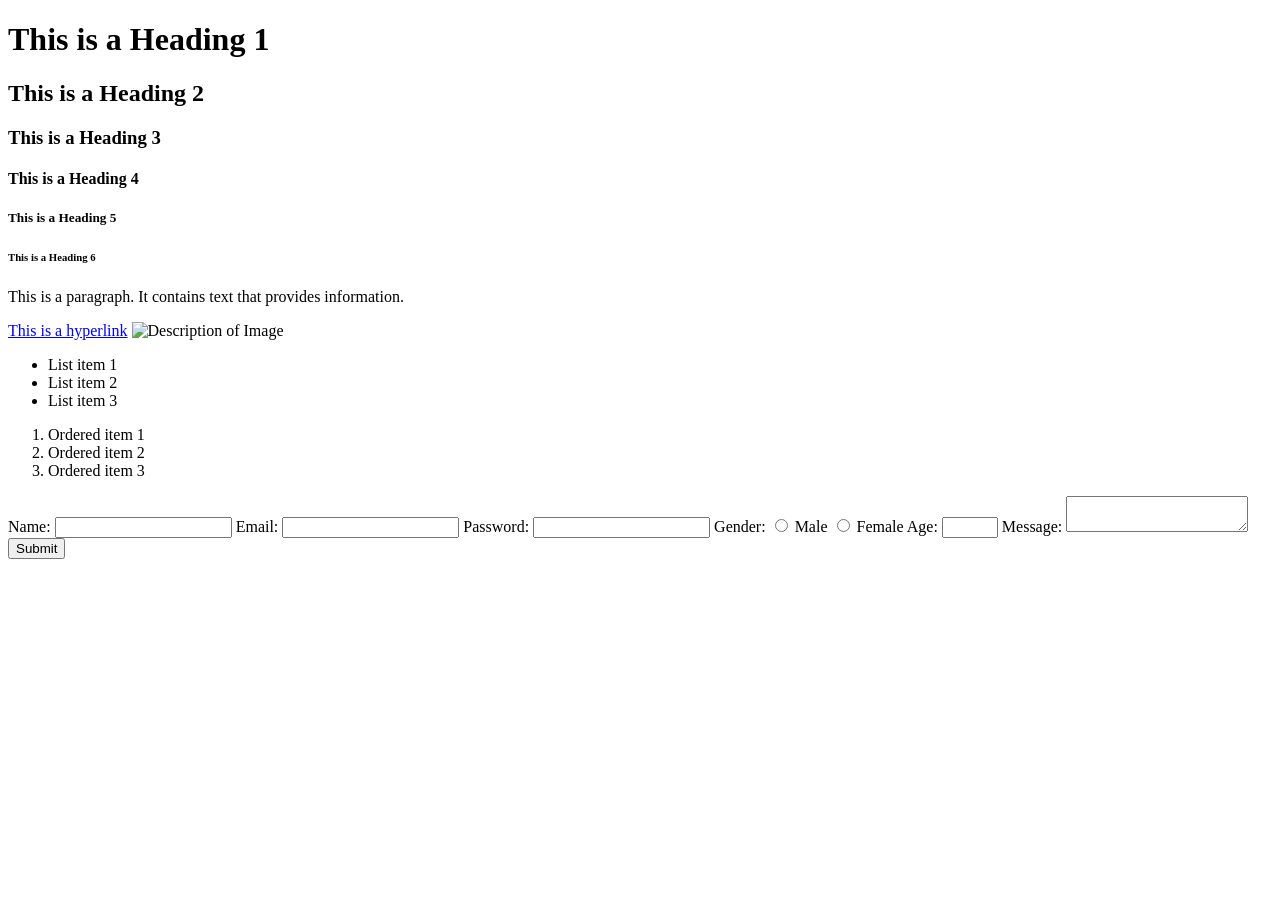
==== session#02/demo/index.html @ 7519d442 "create redme and demo" ====
<!DOCTYPE html>
<html lang="en">
  <head>
    <meta charset="UTF-8" />
    <meta name="viewport" content="width=device-width, initial-scale=1.0" />
    <title>HTML & CSS Example</title>
  </head>
  <body>
    <h1>This is a Heading 1</h1>
    <h2>This is a Heading 2</h2>
    <h3>This is a Heading 3</h3>
    <h4>This is a Heading 4</h4>
    <h5>This is a Heading 5</h5>
    <h6>This is a Heading 6</h6>

    <p>This is a paragraph. It contains text that provides information.</p>

    <a href="#">This is a hyperlink</a>
    <!-- Required attribute: href (specifies the URL) -->

    <img src="image.jpg" alt="Description of Image" />
    <!-- Required attributes: src (image source), alt (description of the image) -->

    <ul>
      <li>List item 1</li>
      <li>List item 2</li>
      <li>List item 3</li>
    </ul>

    <ol>
      <li>Ordered item 1</li>
      <li>Ordered item 2</li>
      <li>Ordered item 3</li>
    </ol>

    <form>
      <label for="name">Name:</label>
      <input type="text" id="name" name="name" />
      <!-- Input type: text -->

      <label for="email">Email:</label>
      <input type="email" id="email" name="email" />
      <!-- Input type: email -->

      <label for="password">Password:</label>
      <input type="password" id="password" name="password" />
      <!-- Input type: password -->

      <label for="gender">Gender:</label>
      <input type="radio" id="male" name="gender" value="male" /> Male
      <input type="radio" id="female" name="gender" value="female" /> Female

      <label for="age">Age:</label>
      <input type="number" id="age" name="age" min="0" max="120" />
      <!-- Input type: number -->

      <label for="message">Message:</label>
      <textarea id="message" name="message"></textarea>
      <!-- Text area for larger text inputs -->

      <input type="submit" value="Submit" />
      <!-- Input type: submit -->
    </form>
  </body>
</html>
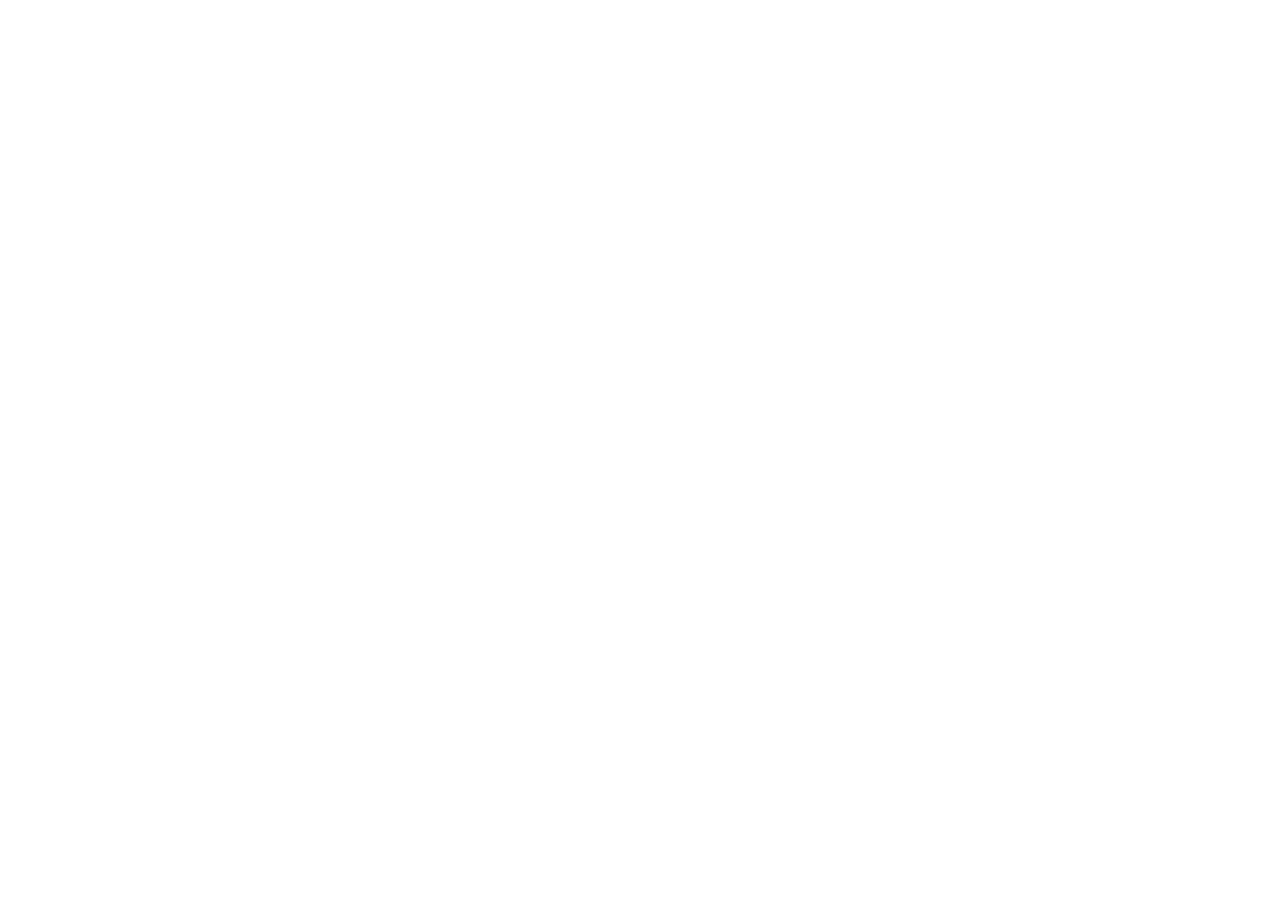
==== commit c345438a: "create the demo" ====
--- a/session#02/demo/index.html
+++ b/session#02/demo/index.html
@@ -1,65 +1,209 @@
 <!DOCTYPE html>
 <html lang="en">
   <head>
-    <meta charset="UTF-8" />
-    <meta name="viewport" content="width=device-width, initial-scale=1.0" />
-    <title>HTML & CSS Example</title>
+    <title>Bakery Website</title>
+    <link rel="preconnect" href="https://fonts.googleapis.com" />
+    <link rel="preconnect" href="https://fonts.gstatic.com" crossorigin />
+    <link
+      href="https://fonts.googleapis.com/css2?family=Alegreya+Sans:wght@300;400;500;700;800;900&family=Alegreya:wght@400;500;600;700;800;900&display=swap"
+      rel="stylesheet"
+    />
+    <link rel="stylesheet" href="style.css" />
   </head>
   <body>
-    <h1>This is a Heading 1</h1>
-    <h2>This is a Heading 2</h2>
-    <h3>This is a Heading 3</h3>
-    <h4>This is a Heading 4</h4>
-    <h5>This is a Heading 5</h5>
-    <h6>This is a Heading 6</h6>
-
-    <p>This is a paragraph. It contains text that provides information.</p>
-
-    <a href="#">This is a hyperlink</a>
-    <!-- Required attribute: href (specifies the URL) -->
-
-    <img src="image.jpg" alt="Description of Image" />
-    <!-- Required attributes: src (image source), alt (description of the image) -->
-
-    <ul>
-      <li>List item 1</li>
-      <li>List item 2</li>
-      <li>List item 3</li>
-    </ul>
-
-    <ol>
-      <li>Ordered item 1</li>
-      <li>Ordered item 2</li>
-      <li>Ordered item 3</li>
-    </ol>
-
-    <form>
-      <label for="name">Name:</label>
-      <input type="text" id="name" name="name" />
-      <!-- Input type: text -->
-
-      <label for="email">Email:</label>
-      <input type="email" id="email" name="email" />
-      <!-- Input type: email -->
-
-      <label for="password">Password:</label>
-      <input type="password" id="password" name="password" />
-      <!-- Input type: password -->
-
-      <label for="gender">Gender:</label>
-      <input type="radio" id="male" name="gender" value="male" /> Male
-      <input type="radio" id="female" name="gender" value="female" /> Female
-
-      <label for="age">Age:</label>
-      <input type="number" id="age" name="age" min="0" max="120" />
-      <!-- Input type: number -->
-
-      <label for="message">Message:</label>
-      <textarea id="message" name="message"></textarea>
-      <!-- Text area for larger text inputs -->
-
-      <input type="submit" value="Submit" />
-      <!-- Input type: submit -->
-    </form>
+    <!-- 
+     1- Flex Pracitce
+     2- Viewport units [vh, vw]
+     3- background images
+     7- hover
+     8- transition [property, duration, timing-function [ease, linear, ease-in, ease-out, ease-in-out], transition-delay] 
+     9- border
+     10- redaios
+     4- Position [relatie, absolute, fixed, static]
+     5- z-index
+     6- opacity - display: none
+     9- RWD Responsive Web Design 
+    -->
+
+    <!-- Demo Panel -->
+
+    <!-- Navbar Section -->
+
+    <!-- <nav class="navbar">
+      <div class="container">
+        <a class="logo" href="#">
+          <img class="logo-img" src="images/bakery-light-1.png" alt="logo" />
+        </a>
+        <ul class="nav-links">
+          <li><a class="nav-link active" href="#home">Home</a></li>
+          <li><a class="nav-link" href="#about">About</a></li>
+          <li><a class="nav-link" href="#our">Our Offer</a></li>
+          <li><a class="nav-link" href="#gallery">Gallery</a></li>
+          <li><a class="nav-link" href="#contact">Contact</a></li>
+        </ul>
+      </div>
+    </nav> -->
+
+    <!-- Home Section -->
+    <!-- <section class="home" id="home">
+      <div class="home-content">
+        <p class="intro">Welcome to</p>
+        <h1 class="title">Family Bakery</h1>
+        <p class="description">
+          We're the biggest, best equipped, and most advanced Bakery in the
+          greater Los Angeles area.
+        </p>
+        <div class="buttons">
+          <a href="#gallery"
+            ><button class="btn learn-more">Learn More</button></a
+          >
+          <a href="#contact"
+            ><button class="btn contact-us">Contact Us</button></a
+          >
+        </div>
+      </div>
+      <a class="scroll-indicator" href="#about"></a>
+    </section> -->
+
+    <!-- About Section -->
+    <!-- <section class="about" id="about">
+      <div class="container">
+        <div class="about-row">
+          <div class="about-image">
+            <img
+              src="images/alexandru-stavrica-170390-800x760.jpg"
+              alt="About Us"
+            />
+          </div>
+          <div class="about-content">
+            <h2>Who We Are?</h2>
+            <p>
+              We have been operating for over 30 years and are Members of The
+              Federation of Master Builders...
+            </p>
+            <ul class="about-list">
+              <li><i class="icon-check"></i> We care about the environment.</li>
+              <li>
+                <i class="icon-users"></i> We are trusted by hundreds of
+                clients.
+              </li>
+              <li><i class="icon-heart"></i> Social media loves us!</li>
+              <li>
+                <i class="icon-list"></i> This list is super easy to create.
+              </li>
+            </ul>
+          </div>
+        </div>
+      </div>
+    </section> -->
+
+    <!-- Our Offer Section -->
+    <!-- <section class="our-offer" id="our">
+      <div class="container">
+        <div class="offer-row">
+          <div class="offer-text">
+            <h2>Our Location</h2>
+            <p>
+              We have been operating for over 30 years and are Members of The
+              Federation of Master Builders...
+            </p>
+          </div>
+          <div class="offer-image">
+            <img src="images/full-2-800x640.jpg" alt="Location" />
+          </div>
+        </div>
+      </div>
+    </section> -->
+
+    <!-- Gallery Section -->
+    <!-- <section class="gallery" id="gallery">
+      <div class="container">
+        <h2>Our Baking</h2>
+        <div class="gallery-row">
+          <div class="gallery-item">
+            <img src="images/photo1.jpg" alt="Superior Breads" />
+            <h4>Superior Breads</h4>
+            <p>
+              Proin interdum, ante ut sollicitudin commodo, tellus quam sagittis
+              libero...
+            </p>
+          </div>
+          <div class="gallery-item">
+            <img src="images/photo2.jpg" alt="Bagels" />
+            <h4>Bagels</h4>
+            <p>
+              Proin interdum, ante ut sollicitudin commodo, tellus quam sagittis
+              libero...
+            </p>
+          </div>
+          <div class="gallery-item">
+            <img src="images/photo3.jpg" alt="Cookies" />
+            <h4>Cookies</h4>
+            <p>
+              Proin interdum, ante ut sollicitudin commodo, tellus quam sagittis
+              libero...
+            </p>
+          </div>
+        </div>
+      </div>
+    </section> -->
+
+    <!-- Contact Section -->
+    <!-- <section class="contact" id="contact">
+      <div class="container">
+        <div class="contact-row">
+          <div class="contact-info">
+            <h2>Contact Information</h2>
+            <p>I am a text block. Click edit button to change this text...</p>
+            <ul class="contact-details">
+              <li>
+                <i class="icon-location"></i> Manchester St 123-78B, Random 713,
+                UK
+              </li>
+              <li><i class="icon-phone"></i> +46 123 456 789</li>
+              <li><i class="icon-headphones"></i> +37 431 456 789</li>
+              <li><i class="icon-paper-plane"></i> hello@sitename.com</li>
+            </ul>
+          </div>
+          <div class="contact-map">
+            <iframe
+              src="https://www.google.com/maps/embed..."
+              allowfullscreen=""
+            ></iframe>
+          </div>
+        </div>
+      </div>
+    </section> -->
+
+    <!-- Footer Section -->
+    <!-- <footer class="footer">
+      <div class="container">
+        <div class="footer-row">
+          <div class="footer-about">
+            <h4>About Us</h4>
+            <p>Lorem ipsum dolor sit amet, consectetur adipiscing elit...</p>
+          </div>
+          <div class="footer-special">
+            <h4>Why We Are Special?</h4>
+            <ul>
+              <li><i class="icon-chevron-right"></i> Our magical recipe.</li>
+              <li>
+                <i class="icon-chevron-right"></i> We are trusted by hundreds of
+                clients.
+              </li>
+              <li><i class="icon-chevron-right"></i> Social media loves us!</li>
+            </ul>
+          </div>
+          <div class="footer-hours">
+            <h4>Opening Hours</h4>
+            <ul>
+              <li>Monday 10AM - 9PM</li>
+              <li>Tuesday 10AM - 9PM</li>
+              <li>Wednesday 10AM - 9PM</li>
+            </ul>
+          </div>
+        </div>
+      </div>
+    </footer> -->
   </body>
 </html>
--- a/session#02/demo/style.css
+++ b/session#02/demo/style.css
@@ -0,0 +1,234 @@
+/* General Styles
+body,
+html {
+  margin: 0;
+  padding: 0;
+  font-family: "Alegreya Sans", sans-serif;
+}
+
+.container {
+  max-width: 1200px;
+  margin: 0 auto;
+  padding: 0 15px;
+} */
+
+/* .demo-panel-menu {
+  display: flex;
+  justify-content: space-between;
+  padding: 10px;
+  background-color: #f7f7f7;
+}
+
+.demo-1,
+.demo-2 {
+  display: flex;
+  align-items: center;
+}
+
+.demo-1 img,
+.demo-2 img {
+  width: 24px;
+  margin-left: 8px;
+} */
+
+/* Navbar *
+.navbar {
+  background-color: #333;
+  padding: 10px 0;
+  position: fixed;
+  width: 100%;
+  top: 0;
+  z-index: 10;
+}
+
+.navbar .container {
+  display: flex;
+  justify-content: space-between;
+  align-items: center;
+}
+
+.logo-img {
+  width: 120px;
+}
+
+.nav-links {
+  list-style: none;
+  display: flex;
+  gap: 20px;
+}
+
+.nav-link {
+  color: white;
+  text-decoration: none;
+}
+
+.nav-link.active,
+.nav-link:hover {
+  color: #ffd700;
+}
+
+/* Home Section 
+.home {
+  height: 100vh;
+  background: url("images/background.jpg") no-repeat center center/cover;
+  display: flex;
+  justify-content: center;
+  align-items: center;
+  position: relative;
+  text-align: center;
+}
+
+.home-content {
+  color: rgba(255, 255, 255, 0.8);
+}
+
+.home .intro {
+  font-size: 24px;
+  margin-bottom: 20px;
+}
+
+.home .title {
+  font-size: 64px;
+  margin-bottom: 20px;
+}
+
+.home .description {
+  font-size: 20px;
+  margin-bottom: 30px;
+}
+
+.buttons .btn {
+  margin: 10px;
+  padding: 10px 20px;
+  background-color: #ffd700;
+  color: #333;
+  border: none;
+  cursor: pointer;
+  transition: background-color 0.3s;
+}
+
+.buttons .btn:hover {
+  background-color: #ffb400;
+}
+
+/* About Section 
+.about {
+  padding: 100px 0;
+  background-color: #f5f5f5;
+}
+
+.about-row {
+  display: flex;
+  justify-content: space-between;
+  align-items: center;
+}
+
+.about-image img {
+  max-width: 100%;
+  border-radius: 8px;
+}
+
+.about-content {
+  width: 50%;
+  padding-left: 40px;
+}
+
+.about-content h2 {
+  font-size: 36px;
+  margin-bottom: 20px;
+}
+
+.about-list {
+  list-style: none;
+  padding-left: 0;
+}
+
+.about-list li {
+  display: flex;
+  align-items: center;
+  margin-bottom: 10px;
+}
+
+.about-list i {
+  margin-right: 10px;
+}
+
+/* Our Offer Section 
+.our-offer {
+  padding: 100px 0;
+}
+
+.offer-row {
+  display: flex;
+  justify-content: space-between;
+  align-items: center;
+}
+
+.offer-image img {
+  max-width: 100%;
+  border-radius: 8px;
+}
+
+/* Gallery Section 
+.gallery {
+  padding: 100px 0;
+  background-color: #f9f9f9;
+}
+
+.gallery-row {
+  display: flex;
+  justify-content: space-between;
+  gap: 20px;
+}
+
+.gallery-item {
+  width: 30%;
+}
+
+.gallery-item img {
+  max-width: 100%;
+  border-radius: 8px;
+}
+
+.gallery-item h4 {
+  margin: 15px 0 10px;
+}
+
+/* Contact Section 
+.contact {
+  padding: 100px 0;
+  background-color: #f1f1f1;
+}
+
+.contact-row {
+  display: flex;
+  justify-content: space-between;
+}
+
+.contact-info {
+  width: 50%;
+}
+
+.contact-map iframe {
+  width: 100%;
+  height: 300px;
+}
+
+/* Footer Section *
+.footer {
+  padding: 50px 0;
+  background-color: #333;
+  color: white;
+}
+
+.footer-row {
+  display: flex;
+  justify-content: space-between;
+}
+
+.footer-about,
+.footer-special,
+.footer-hours {
+  width: 30%;
+}
+*/
